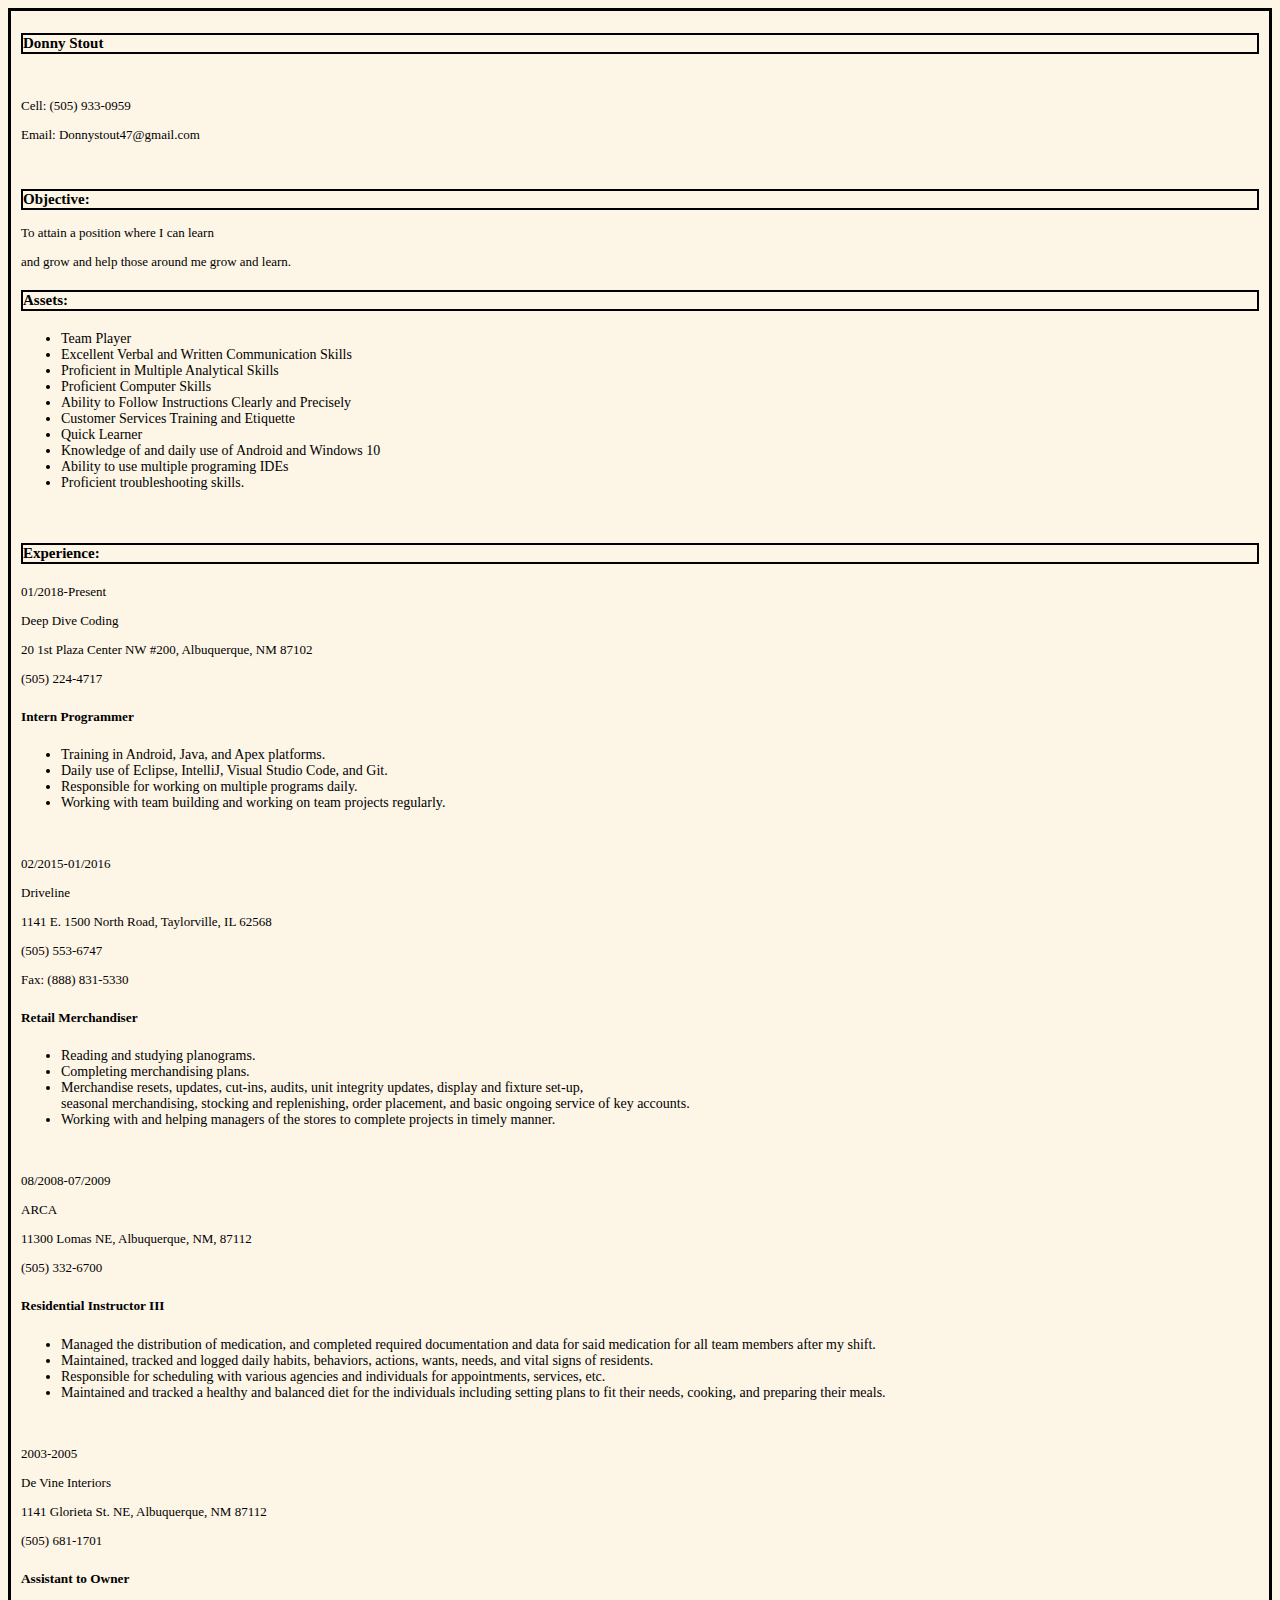
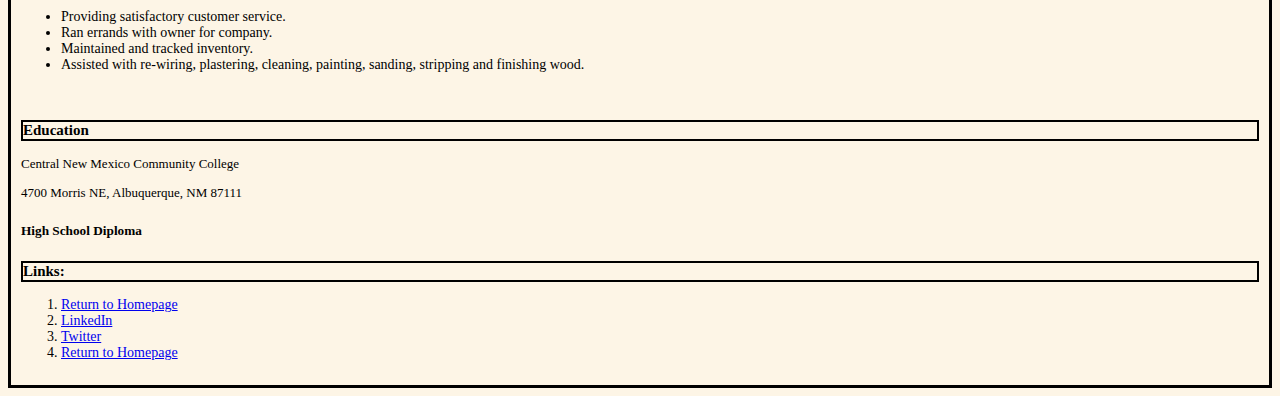
==== resume.html @ 4f77ec39 "Reupload of repository" ====
<!DOCTYPE html>
<html lang="en">
<head>
  <meta charset="UTF-8">
  <title>Donny Stout Resume</title>
  <link rel="stylesheet" typ*e="text/css" href="stylesheet2.css">
</head>
<body>

<h2>Donny Stout</h2>

<br>

<p>Cell:      (505) 933-0959</p>
<p>Email:   Donnystout47@gmail.com</p>

<br>

<h3>Objective:</h3>
<p>To attain a position where I can learn</p>
  <p>and grow and help those around me grow and learn.</p>
<h4>Assets:</h4>
<ul>
  <li>Team Player</li>
  <li>Excellent Verbal and Written Communication Skills</li>
  <li>Proficient in Multiple Analytical Skills</li>
  <li>Proficient Computer Skills</li>
  <li>Ability to Follow Instructions Clearly and Precisely</li>
  <li>Customer Services Training and Etiquette</li>
  <li>Quick Learner</li>
  <li>Knowledge of and daily use of Android and Windows 10</li>
  <li>Ability to use multiple programing IDEs</li>
  <li>Proficient troubleshooting skills.</li>
</ul>

<br>

<h4>Experience:</h4>

<p>01/2018-Present</p>
<p>Deep Dive Coding</p>
<p>20 1st Plaza Center NW #200, Albuquerque, NM 87102</p>
  <p>(505) 224-4717</p>
<h5>Intern Programmer</h5>
<ul>
  <li>Training in Android, Java, and Apex platforms. </li>
  <li>Daily use of Eclipse, IntelliJ, Visual Studio Code, and Git.</li>
  <li>Responsible for working on multiple programs daily.</li>
  <li>Working with team building and working on team projects regularly.</li>
</ul>

<br>

<p>02/2015-01/2016</p>
  <p>Driveline</p>
  <p>1141 E. 1500 North Road, Taylorville, IL 62568</p>
  <p>(505) 553-6747</p>
  <p>Fax: (888) 831-5330</p>
<h5>Retail Merchandiser</h5>
<ul>
  <li>Reading and studying planograms.</li>
  <li>Completing merchandising plans.</li>
  <li>Merchandise resets, updates, cut-ins, audits, unit integrity updates, display and fixture set-up,</li>
seasonal merchandising, stocking and replenishing, order placement, and basic ongoing service of key accounts.</li>
  <li>Working with and helping managers of the stores to complete projects in timely manner.</li>
</ul>

<br>

  <p>
    08/2008-07/2009</p>
  <p>ARCA</p>
  <p>11300 Lomas NE, Albuquerque, NM, 87112</p>
    <p>(505) 332-6700</p>
  <h5>Residential Instructor III</h5>
<ul>
  <li>Managed the distribution of medication, and completed required documentation and data for said
  medication for all team members after my shift.</li>
  <li>Maintained, tracked and logged daily habits, behaviors, actions, wants, needs, and vital signs of residents.</li>
  <li>Responsible for scheduling with various agencies and individuals for appointments, services, etc.</li>
  <li>Maintained and tracked a healthy and balanced diet for the individuals including setting plans to fit their needs,
  cooking, and preparing their meals.</li>
</ul>

<br>

  <p>
    2003-2005 </p>
  <p>De Vine Interiors</p>
<p>1141 Glorieta St. NE, Albuquerque, NM 87112</p>
      <p>(505) 681-1701</p>
  <h5>Assistant to Owner</h5>
<ul>
  <li>Providing satisfactory customer service.</li>
  <li>Ran errands with owner for company.</li>
  <li>Maintained and tracked inventory.</li>
  <li>Assisted with re-wiring, plastering, cleaning, painting, sanding, stripping and finishing wood.</li>
</ul>

<br>

<h3>Education</h3>
  <p>Central New Mexico Community College</p>
  <p>4700 Morris NE, Albuquerque, NM 87111</p>
  <h5>High School Diploma</h5>


<h3>Links:</h3>
<ol>
  <li><a href="index.html" target="_blank">Return to Homepage</a></li>
  <li><a href="https://www.linkedin.com/in/donny-stout" target="_blank">LinkedIn</a></li>
  <li><a href="https://twitter.com/CoDerStout" target="_blank">Twitter</a></li>
  <li><a href="index.html" target="_blank">Return to Homepage</a></li>
</ol>

</body>
</html>
---- stylesheet2.css ----
body {
  border-style: solid;
  border-top-width: 3px;
  border-left-width: 3px;
  border-right-width: 3px;
  border-bottom-width: 3px;
  border-color: black;
  background-color: oldlace;
  padding: 10px;
}

h2, h3, h4 {
  font-size: 15px;
  border: 2px solid;
  border-color: black;
}


p{
  font-size: 13px;
}

ul, ol {
  font-size: 14px;
}
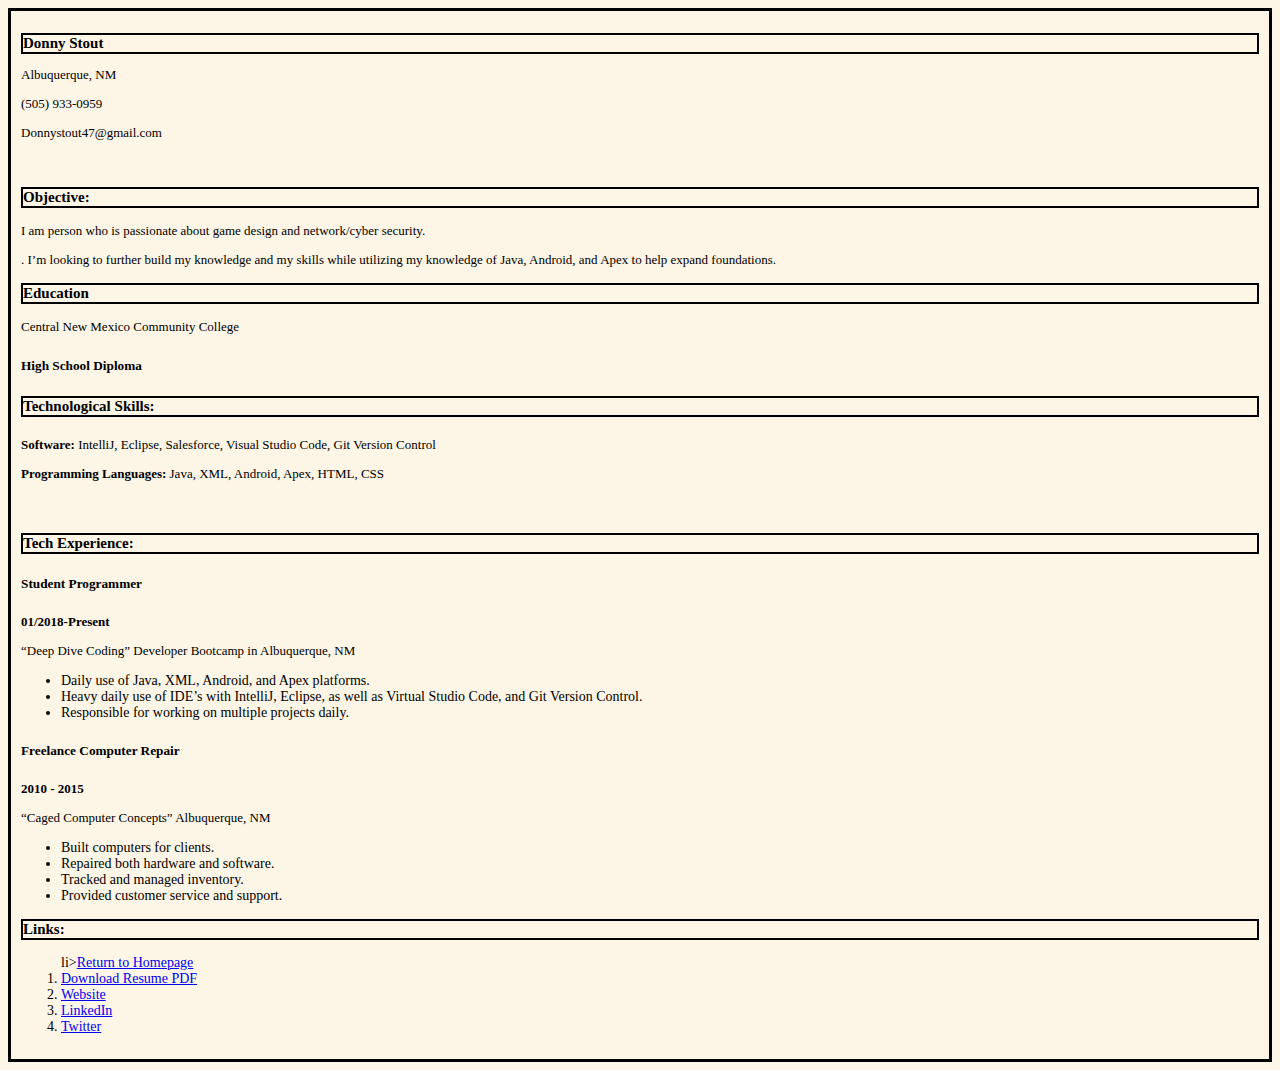
==== commit fa30888c: "Added week 3 reflections and online reflections in prodevdoc and added resume pdf and download link." ====
--- a/resume.html
+++ b/resume.html
@@ -8,109 +8,55 @@
 <body>
 
 <h2>Donny Stout</h2>
-
-<br>
-
-<p>Cell:      (505) 933-0959</p>
-<p>Email:   Donnystout47@gmail.com</p>
+<p>Albuquerque, NM</p>
+<p>(505) 933-0959</p>
+<p>Donnystout47@gmail.com</p>
 
 <br>
 
 <h3>Objective:</h3>
-<p>To attain a position where I can learn</p>
-  <p>and grow and help those around me grow and learn.</p>
-<h4>Assets:</h4>
-<ul>
-  <li>Team Player</li>
-  <li>Excellent Verbal and Written Communication Skills</li>
-  <li>Proficient in Multiple Analytical Skills</li>
-  <li>Proficient Computer Skills</li>
-  <li>Ability to Follow Instructions Clearly and Precisely</li>
-  <li>Customer Services Training and Etiquette</li>
-  <li>Quick Learner</li>
-  <li>Knowledge of and daily use of Android and Windows 10</li>
-  <li>Ability to use multiple programing IDEs</li>
-  <li>Proficient troubleshooting skills.</li>
-</ul>
+<p>I am person who is passionate about game design and network/cyber security.</p>
+  <p>. I’m looking to further build my knowledge and my skills while utilizing my knowledge of Java, Android, and Apex to help expand foundations.</p>
+
+<h3>Education</h3>
+<p>Central New Mexico Community College</p>
+<h5>High School Diploma</h5>
+
+<h4>Technological Skills:</h4>
+<p><b>Software:</b>           IntelliJ, Eclipse, Salesforce, Visual Studio Code, Git Version Control</p>
+<p><b>Programming Languages:</b>    Java, XML, Android, Apex, HTML, CSS</p>
 
 <br>
 
-<h4>Experience:</h4>
+<h4>Tech Experience:</h4>
 
-<p>01/2018-Present</p>
-<p>Deep Dive Coding</p>
-<p>20 1st Plaza Center NW #200, Albuquerque, NM 87102</p>
-  <p>(505) 224-4717</p>
-<h5>Intern Programmer</h5>
+<h5>Student Programmer</h5>                              <p><b>01/2018-Present</b></p>
+<p>“Deep Dive Coding” Developer Bootcamp in Albuquerque, NM</p>
 <ul>
-  <li>Training in Android, Java, and Apex platforms. </li>
-  <li>Daily use of Eclipse, IntelliJ, Visual Studio Code, and Git.</li>
-  <li>Responsible for working on multiple programs daily.</li>
-  <li>Working with team building and working on team projects regularly.</li>
+  <li>Daily use of Java, XML, Android, and Apex platforms.</li>
+  <li>Heavy daily use of IDE’s with IntelliJ, Eclipse, as well as Virtual Studio Code, and Git Version Control.</li>
+  <li>Responsible for working on multiple projects daily.</li>
 </ul>
 
-<br>
 
-<p>02/2015-01/2016</p>
-  <p>Driveline</p>
-  <p>1141 E. 1500 North Road, Taylorville, IL 62568</p>
-  <p>(505) 553-6747</p>
-  <p>Fax: (888) 831-5330</p>
-<h5>Retail Merchandiser</h5>
+<h5>Freelance Computer Repair</h5>                          <p><b>2010 - 2015</b></p>
+<p>“Caged Computer Concepts” Albuquerque, NM  </p>
 <ul>
-  <li>Reading and studying planograms.</li>
-  <li>Completing merchandising plans.</li>
-  <li>Merchandise resets, updates, cut-ins, audits, unit integrity updates, display and fixture set-up,</li>
-seasonal merchandising, stocking and replenishing, order placement, and basic ongoing service of key accounts.</li>
-  <li>Working with and helping managers of the stores to complete projects in timely manner.</li>
+  <li>Built computers for clients. </li>
+  <li>Repaired both hardware and software. </li>
+  <li>Tracked and managed inventory.</li>
+  <li>Provided customer service and support. </li>
 </ul>
 
-<br>
-
-  <p>
-    08/2008-07/2009</p>
-  <p>ARCA</p>
-  <p>11300 Lomas NE, Albuquerque, NM, 87112</p>
-    <p>(505) 332-6700</p>
-  <h5>Residential Instructor III</h5>
-<ul>
-  <li>Managed the distribution of medication, and completed required documentation and data for said
-  medication for all team members after my shift.</li>
-  <li>Maintained, tracked and logged daily habits, behaviors, actions, wants, needs, and vital signs of residents.</li>
-  <li>Responsible for scheduling with various agencies and individuals for appointments, services, etc.</li>
-  <li>Maintained and tracked a healthy and balanced diet for the individuals including setting plans to fit their needs,
-  cooking, and preparing their meals.</li>
-</ul>
-
-<br>
-
-  <p>
-    2003-2005 </p>
-  <p>De Vine Interiors</p>
-<p>1141 Glorieta St. NE, Albuquerque, NM 87112</p>
-      <p>(505) 681-1701</p>
-  <h5>Assistant to Owner</h5>
-<ul>
-  <li>Providing satisfactory customer service.</li>
-  <li>Ran errands with owner for company.</li>
-  <li>Maintained and tracked inventory.</li>
-  <li>Assisted with re-wiring, plastering, cleaning, painting, sanding, stripping and finishing wood.</li>
-</ul>
-
-<br>
-
-<h3>Education</h3>
-  <p>Central New Mexico Community College</p>
-  <p>4700 Morris NE, Albuquerque, NM 87111</p>
-  <h5>High School Diploma</h5>
 
 
 <h3>Links:</h3>
 <ol>
-  <li><a href="index.html" target="_blank">Return to Homepage</a></li>
+  li><a href="index.html" target="_blank">Return to Homepage</a></li>
+  <li><a href="Donny_Stout_Resume.pdf" target="_blank">Download Resume PDF</a></li>
+  <li><a href="d-stout.com" target="_blank">Website</a></li>
   <li><a href="https://www.linkedin.com/in/donny-stout" target="_blank">LinkedIn</a></li>
   <li><a href="https://twitter.com/CoDerStout" target="_blank">Twitter</a></li>
-  <li><a href="index.html" target="_blank">Return to Homepage</a></li>
 </ol>
 
 </body>
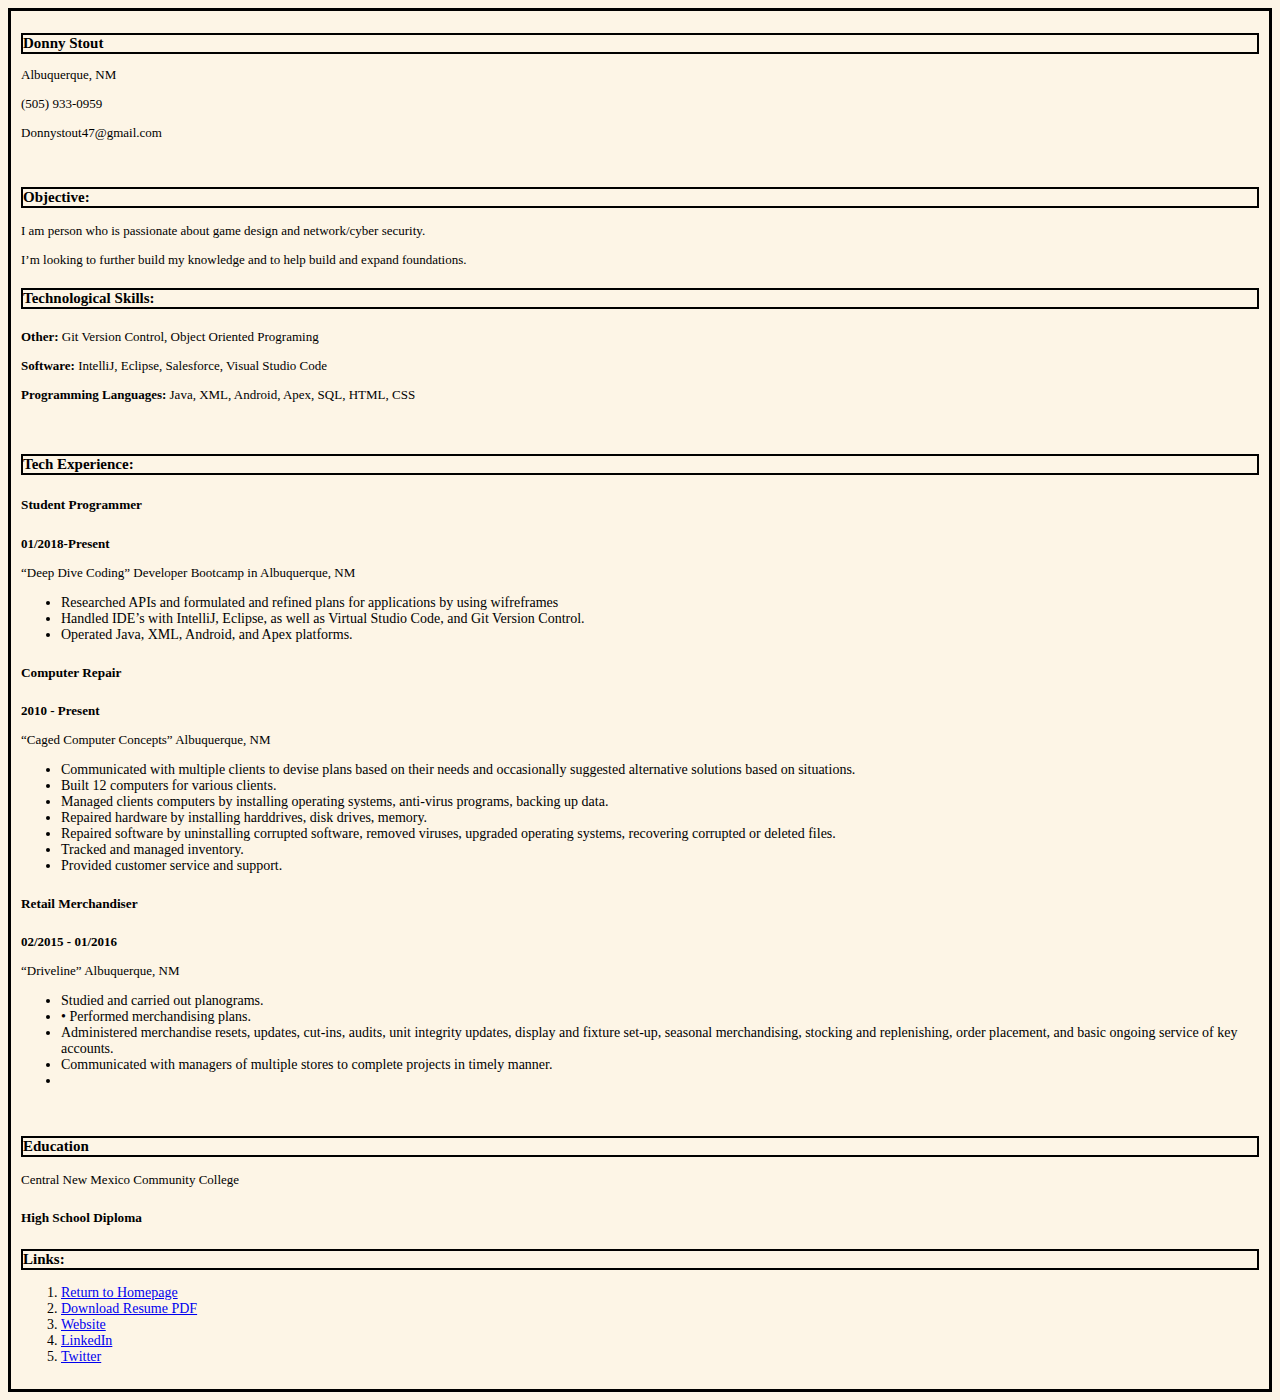
==== commit b71f1273: "Updated resume, elevator pitch, and added direct and indirect initiatives" ====
--- a/resume.html
+++ b/resume.html
@@ -16,15 +16,12 @@
 
 <h3>Objective:</h3>
 <p>I am person who is passionate about game design and network/cyber security.</p>
-  <p>. I’m looking to further build my knowledge and my skills while utilizing my knowledge of Java, Android, and Apex to help expand foundations.</p>
-
-<h3>Education</h3>
-<p>Central New Mexico Community College</p>
-<h5>High School Diploma</h5>
+  <p>I’m looking to further build my knowledge and to help build and expand foundations. </p>
 
 <h4>Technological Skills:</h4>
-<p><b>Software:</b>           IntelliJ, Eclipse, Salesforce, Visual Studio Code, Git Version Control</p>
-<p><b>Programming Languages:</b>    Java, XML, Android, Apex, HTML, CSS</p>
+<p><b>Other:</b>           Git Version Control, Object Oriented Programing</p>
+<p><b>Software:</b>           IntelliJ, Eclipse, Salesforce, Visual Studio Code</p>
+<p><b>Programming Languages:</b>    Java, XML, Android, Apex, SQL, HTML, CSS</p>
 
 <br>
 
@@ -33,28 +30,52 @@
 <h5>Student Programmer</h5>                              <p><b>01/2018-Present</b></p>
 <p>“Deep Dive Coding” Developer Bootcamp in Albuquerque, NM</p>
 <ul>
-  <li>Daily use of Java, XML, Android, and Apex platforms.</li>
-  <li>Heavy daily use of IDE’s with IntelliJ, Eclipse, as well as Virtual Studio Code, and Git Version Control.</li>
-  <li>Responsible for working on multiple projects daily.</li>
+  <li>Researched APIs and formulated and refined plans for applications by using wifreframes</li>
+  <li>Handled IDE’s with IntelliJ, Eclipse, as well as Virtual Studio Code, and Git Version Control.</li>
+  <li>Operated Java, XML, Android, and Apex platforms.</li>
 </ul>
 
 
-<h5>Freelance Computer Repair</h5>                          <p><b>2010 - 2015</b></p>
+
+<h5>Computer Repair</h5>                          <p><b>2010 - Present</b></p>
 <p>“Caged Computer Concepts” Albuquerque, NM  </p>
 <ul>
-  <li>Built computers for clients. </li>
-  <li>Repaired both hardware and software. </li>
+  <li>Communicated with multiple clients to devise plans based on their needs and occasionally suggested alternative solutions based on situations.</li>
+  <li>Built 12 computers for various clients.</li>
+  <li>Managed clients computers by installing operating systems, anti-virus programs, backing up data.</li>
+  <li>Repaired hardware by installing harddrives, disk drives, memory.</li>
+  <li>Repaired software by uninstalling corrupted software, removed viruses, upgraded operating systems, recovering corrupted or deleted files.</li>
   <li>Tracked and managed inventory.</li>
-  <li>Provided customer service and support. </li>
+  <li>Provided customer service and support.</li>
 </ul>
+
+
+
+<h5>Retail Merchandiser</h5>                          <p><b>02/2015 - 01/2016</b></p>
+<p>“Driveline” Albuquerque, NM  </p>
+<ul>
+  <li>Studied and carried out planograms.</li>
+  <li>• Performed merchandising plans.</li>
+  <li>Administered merchandise resets, updates, cut-ins, audits,
+    unit integrity updates, display and fixture set-up, seasonal merchandising,
+    stocking and replenishing, order placement, and basic ongoing service of key accounts.</li>
+  <li>Communicated with managers of multiple stores to complete projects in timely manner.</li>
+  <li></li>
+</ul>
+
+
+
+<h3>Education</h3>
+<p>Central New Mexico Community College</p>
+<h5>High School Diploma</h5>
 
 
 
 <h3>Links:</h3>
 <ol>
-  li><a href="index.html" target="_blank">Return to Homepage</a></li>
+  <li><a href="index.html" target="_blank">Return to Homepage</a></li>
   <li><a href="Donny_Stout_Resume.pdf" target="_blank">Download Resume PDF</a></li>
-  <li><a href="d-stout.com" target="_blank">Website</a></li>
+  <li><a href="www.d-stout.com" target="_blank">Website</a></li>
   <li><a href="https://www.linkedin.com/in/donny-stout" target="_blank">LinkedIn</a></li>
   <li><a href="https://twitter.com/CoDerStout" target="_blank">Twitter</a></li>
 </ol>
